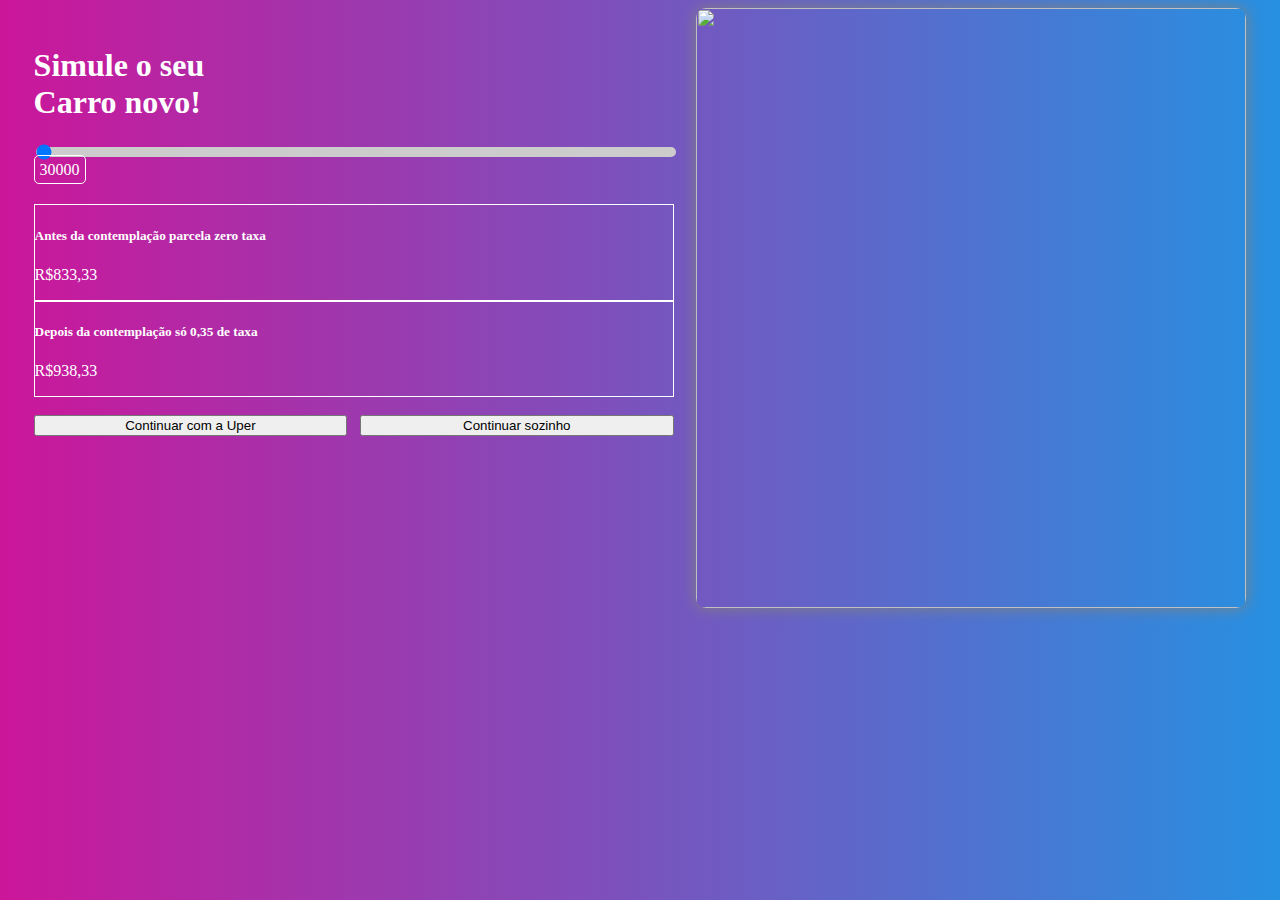
==== slider.html @ a7c055f2 "Alterações/Melhorias" ====
<!doctype html>
<html lang="pt-br">

<head>
    <!-- Required meta tags -->
    <meta charset="utf-8">
    <meta name="viewport" content="width=device-width, initial-scale=1">

    <link href="https://cdn.jsdelivr.net/npm/bootstrap@5.1.3/dist/css/bootstrap.min.css" rel="stylesheet"
        integrity="sha384-1BmE4kWBq78iYhFldvKuhfTAU6auU8tT94WrHftjDbrCEXSU1oBoqyl2QvZ6jIW3" crossorigin="anonymous">
    <title>UP</title>
</head>

<style>
    body {
        padding: 0 2vw 0 2vw;
        background-image: linear-gradient(to right, #cc169a, #2790e1);
        color: white;
    }

    .rangeslider {
        position: absolute;
        width: 50vw;
        float: left;
    }

    .myslider {
        -webkit-appearance: none;
        width: 100%;
        height: 15px;
        background: #000;
        outline: none;
        border-radius: 50px;
    }

    .myslider:hover {
        opacity: 1;
    }

    #sliderRange {
        -webkit-appearance: none;
        width: 100%;
        height: 10px;
        outline: none;
        border-radius: 50px;
        background-color: #ccc;
    }

    .image {
        overflow: hidden;
        height: 600px;
        width: 550px;
        box-shadow: 0px 0px 15px gray;
        transition: all .5s;
        float: right;
        border-radius: 10px;
    }

    .image>img {
        height: 100%;
        width: 100%;
        object-fit: cover;
        transition: 5s ease-in;
    }

    .image>img.visible,
    .image>img:first-child {
        display: block;
    }

    .cartoes {
        margin-top: 2vw;
    }

    .card {
        background: none;
        border: 1px solid white;
    }

    @media (max-width:600px) and (min-width:320px) {
        .row {
            margin-top: 20vw;
        }
    }

    .botoes {
        display: flex;
    }

    .botoes button {
        width: 24.5vw;
    }

    .botoes .btn1 {
        margin-right: 1vw;
    }

    #output {
        border: 1px solid white;
        width: min-content;
        padding: 5px;
        border-radius: 5px;
    }
</style>

<body>
    <div class="image mt-3 mb-3" id="sliderImages">
        <img id="carro" class="img-fluid" src="images/a.jpg">
    </div><br>
    <div class="slider-container">
        <h1 class="display-5">Simule o seu<br />Carro novo!</h1>
        <div class="rangeslider">
            <input type="range" class="form-range myslider" min="30000" max="240000" value="30000" id="sliderRange"
                oninput="this.nextElementSibling.value = this.value">
            <output id="output">30000</output>
            <div class="cartoes">
                <div class="row">
                    <div class="col-sm-6">
                        <div class="card">
                            <div class="card-body">
                                <h5 class="card-title">Antes da contemplação parcela zero taxa</h5>
                                <p class="card-text">R$833,33</p>
                            </div>
                        </div>
                    </div>
                    <div class="col-sm-6">
                        <div class="card">
                            <div class="card-body">
                                <h5 class="card-title">Depois da contemplação só 0,35 de taxa</h5>
                                <p class="card-text">R$938,33</p>
                            </div>
                        </div>
                    </div>
                </div>
                <br>
                <div class="botoes">
                    <button class="btn btn-success btn1" type="button">Continuar com a Uper</button>
                    <button class="btn btn-primary btn2" type="button">Continuar sozinho</button>
                </div>
            </div>
        </div>
    </div>

    <script>
        window.addEventListener('load', function () {

            // var min = document.getElementById("sliderRange").min
            // var max = document.getElementById("sliderRange").max

            // oninput = "this.nextElementSibling.value = this.value";
            // console.log(oninput);

            // console.log(min);
            // console.log(max);

            // var img = document.getElementById("carro");
            // console.log(img)

            // if (output >= 30000 && output <= 40000) {
            //     document.getElementById("carro").src = "images/a.jpg"
            // } else if (output >= 40001 && output <= 50000) {
            //     document.getElementById("carro").src = "images/b.jpg"
            // }

            document.getElementById('sliderRange').addEventListener('click', () => {

                const value = document.getElementById('sliderRange').value

                console.log(value)

                if (value >= 30000 && value <= 40000) {
                    img1 = document.getElementById("carro").src = "images/a.jpg"
                    img1.style.transition('all .5s');
                }
                if (value >= 40001 && value <= 50000) {
                    document.getElementById("carro").src = "images/b.jpg"
                }
                if (value >= 50001 && value <= 60000) {
                    document.getElementById("carro").src = "images/c.jpg"
                }
                if (value >= 60001 && value <= 70000) {
                    document.getElementById("carro").src = "images/d.jpg"
                }
                if (value >= 70001 && value <= 80000) {
                    document.getElementById("carro").src = "images/e.jpg"
                }
                if (value >= 80001 && value <= 90000) {
                    document.getElementById("carro").src = "images/f.jpg"
                }
                if (value >= 90001 && value <= 100000) {
                    document.getElementById("carro").src = "images/g.jpg"
                }
                if (value >= 100001 && value <= 110000) {
                    document.getElementById("carro").src = "images/g.jpg"
                }
                if (value >= 110001 && value <= 120000) {
                    document.getElementById("carro").src = "images/h.jpg"
                }
                if (value >= 120001 && value <= 130000) {
                    document.getElementById("carro").src = "images/i.jpg"
                }
                if (value >= 130001 && value <= 140000) {
                    document.getElementById("carro").src = "images/j.jpg"
                }
            })

        });

        // var rangeslider = document.getElementById("sliderRange");

        // var images = document.getElementById("sliderImages");

        // rangeslider.addEventListener('input', function () {
        //     for (var i = 3000; i < images.children.length; i+25) {
        //         images.children[i].style.display = 'none';
        //     }
        //     i = Number(this.value) - 1;
        //     images.children[i].style.display = 'block';
        // });
    </script>
    <script src="https://cdn.jsdelivr.net/npm/bootstrap@5.1.3/dist/js/bootstrap.bundle.min.js"
        integrity="sha384-ka7Sk0Gln4gmtz2MlQnikT1wXgYsOg+OMhuP+IlRH9sENBO0LRn5q+8nbTov4+1p" crossorigin="anonymous">
    </script>

</body>

</html>
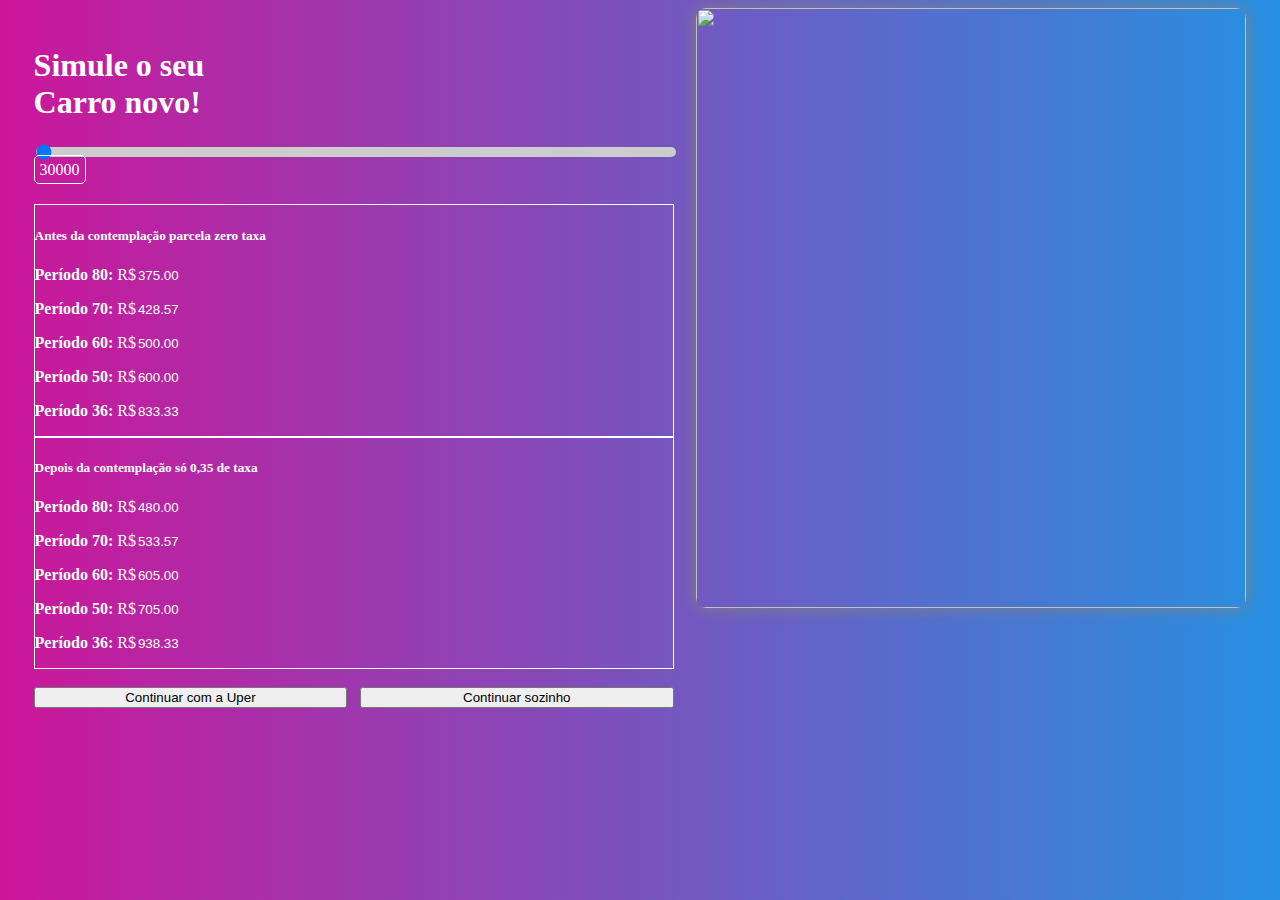
==== commit 7291a802: "Iniciando os dados de acordo com a tabela" ====
--- a/slider.html
+++ b/slider.html
@@ -8,6 +8,7 @@
 
     <link href="https://cdn.jsdelivr.net/npm/bootstrap@5.1.3/dist/css/bootstrap.min.css" rel="stylesheet"
         integrity="sha384-1BmE4kWBq78iYhFldvKuhfTAU6auU8tT94WrHftjDbrCEXSU1oBoqyl2QvZ6jIW3" crossorigin="anonymous">
+    <link rel="stylesheet" href="https://cdnjs.cloudflare.com/ajax/libs/animate.css/4.1.1/animate.min.css" />
     <title>UP</title>
 </head>
 
@@ -101,16 +102,40 @@
         padding: 5px;
         border-radius: 5px;
     }
+
+    .card-text {
+        background: transparent;
+        border: none;
+        color: white;
+    }
+
+    .card-body2 {
+        margin-top: -0.5vw;
+        margin-left: 0.7vw;
+        padding-bottom: 1vw;
+    }
+
+    .periodo {
+        font-weight: 600;
+    }
+
+    .table {
+        color: white;
+    }
+
+    strong{
+        font-weight: 600;
+    }
 </style>
 
 <body>
     <div class="image mt-3 mb-3" id="sliderImages">
-        <img id="carro" class="img-fluid" src="images/a.jpg">
+        <img id="carro" class="img-fluid " src="images/a.jpg">
     </div><br>
     <div class="slider-container">
         <h1 class="display-5">Simule o seu<br />Carro novo!</h1>
         <div class="rangeslider">
-            <input type="range" class="form-range myslider" min="30000" max="240000" value="30000" id="sliderRange"
+            <input type="range" class="form-range myslider" min="30000" max="120000" value="30000" id="sliderRange"
                 oninput="this.nextElementSibling.value = this.value">
             <output id="output">30000</output>
             <div class="cartoes">
@@ -119,15 +144,28 @@
                         <div class="card">
                             <div class="card-body">
                                 <h5 class="card-title">Antes da contemplação parcela zero taxa</h5>
-                                <p class="card-text">R$833,33</p>
+                                <div class="card-periodo">
+                                    <p><strong>Período 80:</strong> R$<input class="card-text" id="antes80" value="375.00" disabled></p>
+                                    <p><strong>Período 70:</strong> R$<input class="card-text" id="antes70" value="428.57" disabled></p>
+                                    <p><strong>Período 60:</strong> R$<input class="card-text" id="antes60" value="500.00" disabled></p>
+                                    <p><strong>Período 50:</strong> R$<input class="card-text" id="antes50" value="600.00" disabled></p>
+                                    <p><strong>Período 36:</strong> R$<input class="card-text" id="antes36" value="833.33" disabled></p>
+                                </div>
                             </div>
+                            
                         </div>
                     </div>
                     <div class="col-sm-6">
                         <div class="card">
-                            <div class="card-body">
+                            <div class="card-body card-body">
                                 <h5 class="card-title">Depois da contemplação só 0,35 de taxa</h5>
-                                <p class="card-text">R$938,33</p>
+                                <div class="card-periodo">
+                                    <p><strong>Período 80:</strong> R$<input class="card-text" id="depois80" value="480.00" disabled></p>
+                                    <p><strong>Período 70:</strong> R$<input class="card-text" id="depois70" value="533.57" disabled></p>
+                                    <p><strong>Período 60:</strong> R$<input class="card-text" id="depois60" value="605.00" disabled></p>
+                                    <p><strong>Período 50:</strong> R$<input class="card-text" id="depois50" value="705.00" disabled></p>
+                                    <p><strong>Período 36:</strong> R$<input class="card-text" id="depois36" value="938.33" disabled></p>
+                                </div>
                             </div>
                         </div>
                     </div>
@@ -162,45 +200,88 @@
             //     document.getElementById("carro").src = "images/b.jpg"
             // }
 
+
             document.getElementById('sliderRange').addEventListener('click', () => {
 
-                const value = document.getElementById('sliderRange').value
-
-                console.log(value)
-
-                if (value >= 30000 && value <= 40000) {
-                    img1 = document.getElementById("carro").src = "images/a.jpg"
-                    img1.style.transition('all .5s');
-                }
-                if (value >= 40001 && value <= 50000) {
-                    document.getElementById("carro").src = "images/b.jpg"
-                }
-                if (value >= 50001 && value <= 60000) {
-                    document.getElementById("carro").src = "images/c.jpg"
-                }
-                if (value >= 60001 && value <= 70000) {
-                    document.getElementById("carro").src = "images/d.jpg"
-                }
-                if (value >= 70001 && value <= 80000) {
-                    document.getElementById("carro").src = "images/e.jpg"
-                }
-                if (value >= 80001 && value <= 90000) {
-                    document.getElementById("carro").src = "images/f.jpg"
-                }
-                if (value >= 90001 && value <= 100000) {
-                    document.getElementById("carro").src = "images/g.jpg"
-                }
-                if (value >= 100001 && value <= 110000) {
-                    document.getElementById("carro").src = "images/g.jpg"
-                }
-                if (value >= 110001 && value <= 120000) {
-                    document.getElementById("carro").src = "images/h.jpg"
-                }
-                if (value >= 120001 && value <= 130000) {
-                    document.getElementById("carro").src = "images/i.jpg"
-                }
-                if (value >= 130001 && value <= 140000) {
-                    document.getElementById("carro").src = "images/j.jpg"
+                const valueRange = document.getElementById('sliderRange').value;
+
+                const valueAntes80 = document.getElementById("antes80");
+                const valueAntes70 = document.getElementById("antes70");
+                const valueAntes60 = document.getElementById("antes60");
+                const valueAntes50 = document.getElementById("antes50");
+                const valueAntes36 = document.getElementById("antes36");
+
+                const valueDepois80 = document.getElementById("depois80");
+                const valueDepois70 = document.getElementById("depois70");
+                const valueDepois60 = document.getElementById("depois60");
+                const valueDepois50 = document.getElementById("depois50");
+                const valueDepois36 = document.getElementById("depois36");
+
+                const img = document.getElementById("carro");
+
+                if (valueRange >= 30000 && valueRange <= 32499) {
+                    img.src = "images/a.jpg";
+                    const novoValueAntes = valueAntes.setAttribute('value', 800);
+                    valueAntes.innerHTML.value = novoValueAntes;
+
+                    const novoValueDepois = valueDepois.setAttribute('value', 1200);
+                    valueDepois.innerHTML.value = novoValueDepois;
+                }
+                if (valueRange >= 32500 && valueRange <= 34999) {
+                    img.src = "images/b.jpg";
+                    const novoValueAntes = valueAntes.setAttribute('value', 866.67);
+                    valueAntes.innerHTML.value = novoValueAntes;
+
+                    const novoValueDepois = valueDepois.setAttribute('value', 1321.67);
+                    valueDepois.innerHTML.value = novoValueDepois;
+                }
+                if (valueRange >= 35000 && valueRange <= 37499) {
+                    img.src = "images/c.jpg";
+                }
+                if (valueRange >= 37500 && valueRange <= 39999) {
+                    img.src = "images/d.jpg";
+                }
+                if (valueRange >= 40000 && valueRange <= 42999) {
+                    img.src = "images/e.jpg";
+                }
+                if (valueRange >= 42500 && valueRange <= 44999) {
+                    img.src = "images/f.jpg";
+                }
+                if (valueRange >= 45000 && valueRange <= 49999) {
+                    img.src = "images/g.jpg";
+                }
+                if (valueRange >= 50000 && valueRange <= 54999) {
+                    img.src = "images/g.jpg";
+                }
+                if (valueRange >= 55000 && valueRange <= 59999) {
+                    img.src = "images/h.jpg";
+                }
+                if (valueRange >= 60000 && valueRange <= 64999) {
+                    img.src = "images/i.jpg";
+                }
+                if (valueRange >= 65000 && valueRange <= 69999) {
+                    img.src = "images/j.jpg";
+                }
+                if (valueRange >= 70000 && valueRange <= 74999) {
+                    img.src = "images/j.jpg";
+                }
+                if (valueRange >= 75000 && valueRange <= 79999) {
+                    img.src = "images/j.jpg";
+                }
+                if (valueRange >= 80000 && valueRange <= 89999) {
+                    img.src = "images/j.jpg";
+                }
+                if (valueRange >= 90000 && valueRange <= 99999) {
+                    img.src = "images/j.jpg";
+                }
+                if (valueRange >= 100000 && valueRange <= 109999) {
+                    img.src = "images/j.jpg";
+                }
+                if (valueRange >= 110000 && valueRange <= 119999) {
+                    img.src = "images/j.jpg";
+                }
+                if (valueRange >= 120000 && valueRange <= 12000) {
+                    img.src = "images/j.jpg";
                 }
             })
 
@@ -214,7 +295,7 @@
         //     for (var i = 3000; i < images.children.length; i+25) {
         //         images.children[i].style.display = 'none';
         //     }
-        //     i = Number(this.value) - 1;
+        //     i = Number(this.valueRange) - 1;
         //     images.children[i].style.display = 'block';
         // });
     </script>
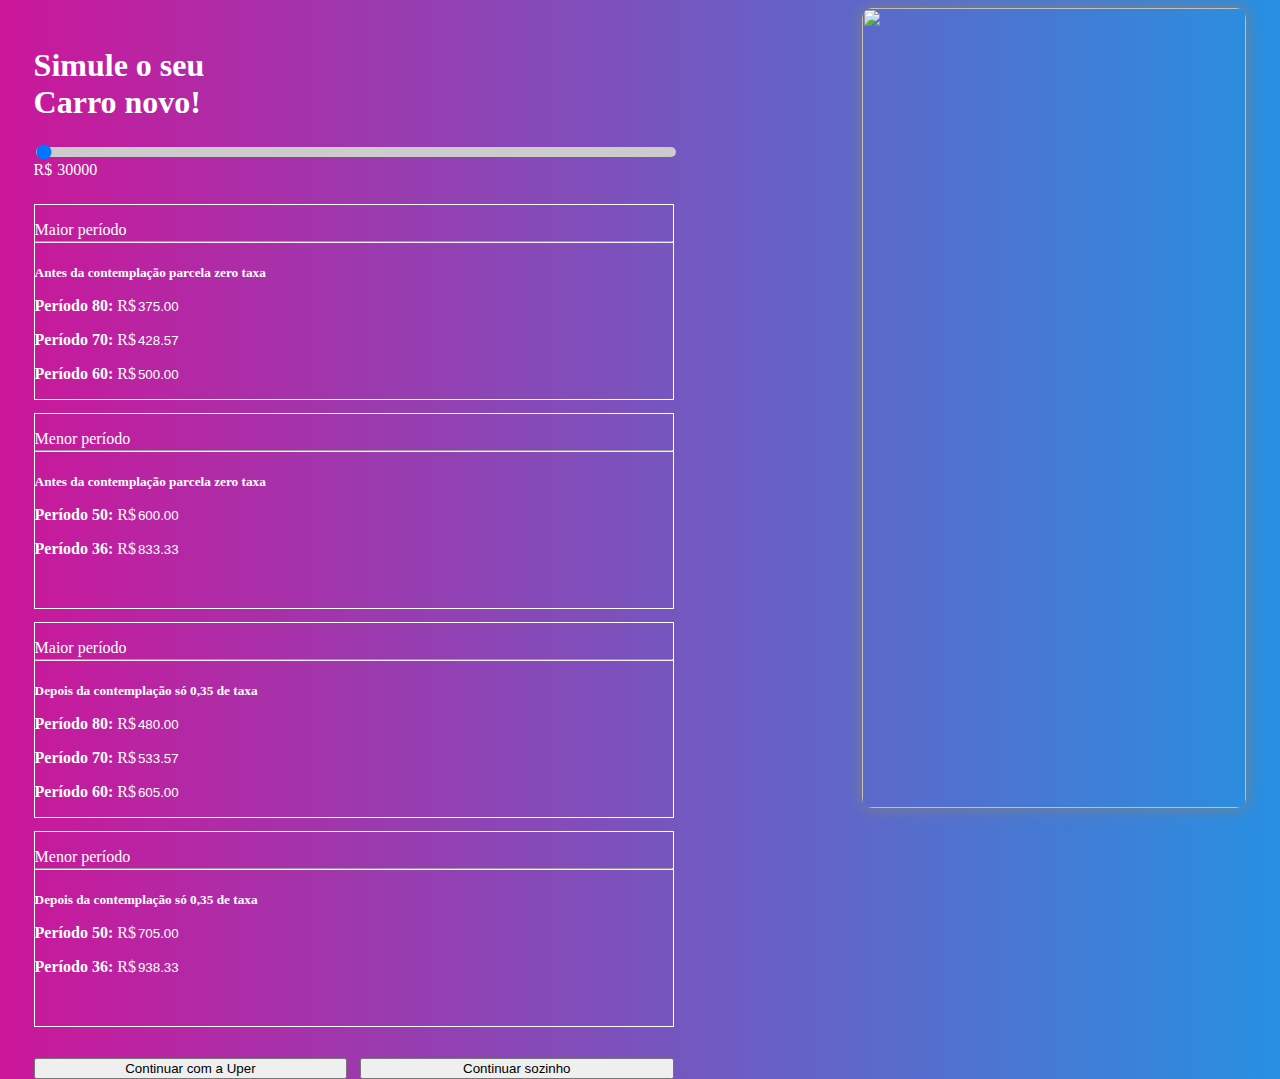
==== commit 1c0e92da: "Adicionando o restante das imagens e dados" ====
--- a/slider.html
+++ b/slider.html
@@ -49,10 +49,9 @@
 
     .image {
         overflow: hidden;
-        height: 600px;
-        width: 550px;
+        height: 800px;
+        width: 30vw;
         box-shadow: 0px 0px 15px gray;
-        transition: all .5s;
         float: right;
         border-radius: 10px;
     }
@@ -76,6 +75,8 @@
     .card {
         background: none;
         border: 1px solid white;
+        margin-bottom: 1vw;
+        height: min-content;
     }
 
     @media (max-width:600px) and (min-width:320px) {
@@ -97,10 +98,7 @@
     }
 
     #output {
-        border: 1px solid white;
-        width: min-content;
         padding: 5px;
-        border-radius: 5px;
     }
 
     .card-text {
@@ -123,8 +121,20 @@
         color: white;
     }
 
-    strong{
+    strong {
         font-weight: 600;
+    }
+
+    .card-title {
+        margin-bottom: 1vw;
+    }
+
+    hr {
+        margin: -0.1px;
+    }
+
+    .fw-light {
+        margin-bottom: 2px !important;
     }
 </style>
 
@@ -132,74 +142,95 @@
     <div class="image mt-3 mb-3" id="sliderImages">
         <img id="carro" class="img-fluid " src="images/a.jpg">
     </div><br>
-    <div class="slider-container">
+    <div class="slider-container form-data">
         <h1 class="display-5">Simule o seu<br />Carro novo!</h1>
         <div class="rangeslider">
-            <input type="range" class="form-range myslider" min="30000" max="120000" value="30000" id="sliderRange"
-                oninput="this.nextElementSibling.value = this.value">
-            <output id="output">30000</output>
-            <div class="cartoes">
-                <div class="row">
-                    <div class="col-sm-6">
-                        <div class="card">
-                            <div class="card-body">
-                                <h5 class="card-title">Antes da contemplação parcela zero taxa</h5>
-                                <div class="card-periodo">
-                                    <p><strong>Período 80:</strong> R$<input class="card-text" id="antes80" value="375.00" disabled></p>
-                                    <p><strong>Período 70:</strong> R$<input class="card-text" id="antes70" value="428.57" disabled></p>
-                                    <p><strong>Período 60:</strong> R$<input class="card-text" id="antes60" value="500.00" disabled></p>
-                                    <p><strong>Período 50:</strong> R$<input class="card-text" id="antes50" value="600.00" disabled></p>
-                                    <p><strong>Período 36:</strong> R$<input class="card-text" id="antes36" value="833.33" disabled></p>
+            <form action="" method="post" id="form">
+                <input type="range" name="range" class="form-range myslider" min="30000" max="120000" value="30000"
+                    id="sliderRange" oninput="this.nextElementSibling.value = this.value">
+                R$<output id="output">30000</output>
+                <div class="cartoes">
+                    <div class="row">
+                        <div class="col-sm-6">
+                            <div class="card">
+                                <div class="card-body">
+                                    <p class="fw-light">Maior período</p>
+                                    <hr>
+                                    <h5 class="card-title">Antes da contemplação parcela zero taxa</h5>
+                                    <div class="card-periodo">
+                                        <p><strong>Período 80:</strong> R$<input class="card-text" name="periodoAntes80"
+                                                id="antes80" value="375.00" disabled></p>
+                                        <p><strong>Período 70:</strong> R$<input class="card-text" name="periodoAntes70"
+                                                id="antes70" value="428.57" disabled></p>
+                                        <p><strong>Período 60:</strong> R$<input class="card-text" name="periodoAntes60"
+                                                id="antes60" value="500.00" disabled></p>
+                                    </div>
                                 </div>
                             </div>
-                            
                         </div>
-                    </div>
-                    <div class="col-sm-6">
-                        <div class="card">
-                            <div class="card-body card-body">
-                                <h5 class="card-title">Depois da contemplação só 0,35 de taxa</h5>
-                                <div class="card-periodo">
-                                    <p><strong>Período 80:</strong> R$<input class="card-text" id="depois80" value="480.00" disabled></p>
-                                    <p><strong>Período 70:</strong> R$<input class="card-text" id="depois70" value="533.57" disabled></p>
-                                    <p><strong>Período 60:</strong> R$<input class="card-text" id="depois60" value="605.00" disabled></p>
-                                    <p><strong>Período 50:</strong> R$<input class="card-text" id="depois50" value="705.00" disabled></p>
-                                    <p><strong>Período 36:</strong> R$<input class="card-text" id="depois36" value="938.33" disabled></p>
+                        <div class="col-sm-6">
+                            <div class="card">
+                                <div class="card-body">
+                                    <p class="fw-light">Menor período</p>
+                                    <hr>
+                                    <h5 class="card-title">Antes da contemplação parcela zero taxa</h5>
+                                    <div class="card-periodo">
+                                        <p><strong>Período 50:</strong> R$<input class="card-text" name="periodoAntes50"
+                                                id="antes50" value="600.00" disabled></p>
+                                        <p><strong>Período 36:</strong> R$<input class="card-text" name="periodoAntes36"
+                                                id="antes36" value="833.33" disabled></p>
+                                        <p><strong></strong><input class="card-text" disabled></p>
+                                    </div>
+                                </div>
+                            </div>
+                        </div>
+                        <div class="col-sm-6">
+                            <div class="card">
+                                <div class="card-body card-body">
+                                    <p class="fw-light">Maior período</p>
+                                    <hr>
+                                    <h5 class="card-title">Depois da contemplação só 0,35 de taxa</h5>
+                                    <div class="card-periodo">
+                                        <p><strong>Período 80:</strong> R$<input class="card-text"
+                                                name="periodoDepois80" id="depois80" value="480.00" disabled></p>
+                                        <p><strong>Período 70:</strong> R$<input class="card-text"
+                                                name="periodoDepois70" id="depois70" value="533.57" disabled></p>
+                                        <p><strong>Período 60:</strong> R$<input class="card-text"
+                                                name="periodoDepois60" id="depois60" value="605.00" disabled></p>
+                                    </div>
+                                </div>
+                            </div>
+                        </div>
+                        <div class="col-sm-6">
+                            <div class="card">
+                                <div class="card-body card-body">
+                                    <p class="fw-light">Menor período</p>
+                                    <hr>
+                                    <h5 class="card-title">Depois da contemplação só 0,35 de taxa</h5>
+                                    <div class="card-periodo">
+                                        <p><strong>Período 50:</strong> R$<input class="card-text"
+                                                name="periodoDepois50" id="depois50" value="705.00" disabled></p>
+                                        <p><strong>Período 36:</strong> R$<input class="card-text"
+                                                name="periodoDepois36" id="depois36" value="938.33" disabled></p>
+                                        <p><strong></strong><input class="card-text" disabled></p>
+                                    </div>
                                 </div>
                             </div>
                         </div>
                     </div>
+                    <br>
+                    <div class="botoes">
+                        <button class="btn btn-success btn1" type="submit">Continuar com a Uper</button>
+                        <button class="btn btn-primary btn2" type="button">Continuar sozinho</button>
+                    </div>
                 </div>
-                <br>
-                <div class="botoes">
-                    <button class="btn btn-success btn1" type="button">Continuar com a Uper</button>
-                    <button class="btn btn-primary btn2" type="button">Continuar sozinho</button>
-                </div>
-            </div>
         </div>
+        </form>
     </div>
-
+    <a id="downloadAnchorElem" style="display:none"></a>
+    
     <script>
         window.addEventListener('load', function () {
-
-            // var min = document.getElementById("sliderRange").min
-            // var max = document.getElementById("sliderRange").max
-
-            // oninput = "this.nextElementSibling.value = this.value";
-            // console.log(oninput);
-
-            // console.log(min);
-            // console.log(max);
-
-            // var img = document.getElementById("carro");
-            // console.log(img)
-
-            // if (output >= 30000 && output <= 40000) {
-            //     document.getElementById("carro").src = "images/a.jpg"
-            // } else if (output >= 40001 && output <= 50000) {
-            //     document.getElementById("carro").src = "images/b.jpg"
-            // }
-
 
             document.getElementById('sliderRange').addEventListener('click', () => {
 
@@ -221,72 +252,599 @@
 
                 if (valueRange >= 30000 && valueRange <= 32499) {
                     img.src = "images/a.jpg";
-                    const novoValueAntes = valueAntes.setAttribute('value', 800);
-                    valueAntes.innerHTML.value = novoValueAntes;
-
-                    const novoValueDepois = valueDepois.setAttribute('value', 1200);
-                    valueDepois.innerHTML.value = novoValueDepois;
+
+                    const novoValueAntes80 = valueAntes80.setAttribute('value', 375.00);
+                    valueAntes80.innerHTML.value = novoValueAntes80;
+                    const novoValueDepois80 = valueDepois80.setAttribute('value', 480.00);
+                    valueDepois80.innerHTML.value = novoValueDepois80;
+
+                    const novoValueAntes70 = valueAntes70.setAttribute('value', 428.57);
+                    valueAntes70.innerHTML.value = novoValueAntes70;
+                    const novoValueDepois70 = valueDepois70.setAttribute('value', 533.57);
+                    valueDepois70.innerHTML.value = novoValueDepois70;
+
+                    const novoValueAntes60 = valueAntes60.setAttribute('value', 500.00);
+                    valueAntes60.innerHTML.value = novoValueAntes60;
+                    const novoValueDepois60 = valueDepois60.setAttribute('value', 605.00);
+                    valueDepois60.innerHTML.value = novoValueDepois60;
+
+                    const novoValueAntes50 = valueAntes50.setAttribute('value', 600.00);
+                    valueAntes50.innerHTML.value = novoValueAntes50;
+                    const novoValueDepois50 = valueDepois50.setAttribute('value', 705.00);
+                    valueDepois50.innerHTML.value = novoValueDepois50;
+
+                    const novoValueAntes36 = valueAntes36.setAttribute('value', 833.33);
+                    valueAntes36.innerHTML.value = novoValueAntes36;
+                    const novoValueDepois36 = valueDepois36.setAttribute('value', 938.33);
+                    valueDepois36.innerHTML.value = novoValueDepois36;
                 }
                 if (valueRange >= 32500 && valueRange <= 34999) {
                     img.src = "images/b.jpg";
-                    const novoValueAntes = valueAntes.setAttribute('value', 866.67);
-                    valueAntes.innerHTML.value = novoValueAntes;
-
-                    const novoValueDepois = valueDepois.setAttribute('value', 1321.67);
-                    valueDepois.innerHTML.value = novoValueDepois;
+
+                    const novoValueAntes80 = valueAntes80.setAttribute('value', 406.25);
+                    valueAntes80.innerHTML.value = novoValueAntes80;
+                    const novoValueDepois80 = valueDepois80.setAttribute('value', 520.00);
+                    valueDepois80.innerHTML.value = novoValueDepois80;
+
+                    const novoValueAntes70 = valueAntes70.setAttribute('value', 464.29);
+                    valueAntes70.innerHTML.value = novoValueAntes70;
+                    const novoValueDepois70 = valueDepois70.setAttribute('value', 578.04);
+                    valueDepois70.innerHTML.value = novoValueDepois70;
+
+                    const novoValueAntes60 = valueAntes60.setAttribute('value', 541.67);
+                    valueAntes60.innerHTML.value = novoValueAntes60;
+                    const novoValueDepois60 = valueDepois60.setAttribute('value', 655.42);
+                    valueDepois60.innerHTML.value = novoValueDepois60;
+
+                    const novoValueAntes50 = valueAntes50.setAttribute('value', 650.00);
+                    valueAntes50.innerHTML.value = novoValueAntes50;
+                    const novoValueDepois50 = valueDepois50.setAttribute('value', 763.75);
+                    valueDepois50.innerHTML.value = novoValueDepois50;
+
+                    const novoValueAntes36 = valueAntes36.setAttribute('value', 902.78);
+                    valueAntes36.innerHTML.value = novoValueAntes36;
+                    const novoValueDepois36 = valueDepois36.setAttribute('value', 1016.53);
+                    valueDepois36.innerHTML.value = novoValueDepois36;
                 }
                 if (valueRange >= 35000 && valueRange <= 37499) {
                     img.src = "images/c.jpg";
+
+                    const novoValueAntes80 = valueAntes80.setAttribute('value', 437.50);
+                    valueAntes80.innerHTML.value = novoValueAntes80;
+                    const novoValueDepois80 = valueDepois80.setAttribute('value', 560.00);
+                    valueDepois80.innerHTML.value = novoValueDepois80;
+
+                    const novoValueAntes70 = valueAntes70.setAttribute('value', 500.00);
+                    valueAntes70.innerHTML.value = novoValueAntes70;
+                    const novoValueDepois70 = valueDepois70.setAttribute('value', 622.50);
+                    valueDepois70.innerHTML.value = novoValueDepois70;
+
+                    const novoValueAntes60 = valueAntes60.setAttribute('value', 583.33);
+                    valueAntes60.innerHTML.value = novoValueAntes60;
+                    const novoValueDepois60 = valueDepois60.setAttribute('value', 705.83);
+                    valueDepois60.innerHTML.value = novoValueDepois60;
+
+                    const novoValueAntes50 = valueAntes50.setAttribute('value', 700.00);
+                    valueAntes50.innerHTML.value = novoValueAntes50;
+                    const novoValueDepois50 = valueDepois50.setAttribute('value', 822.50);
+                    valueDepois50.innerHTML.value = novoValueDepois50;
+
+                    const novoValueAntes36 = valueAntes36.setAttribute('value', 972.22);
+                    valueAntes36.innerHTML.value = novoValueAntes36;
+                    const novoValueDepois36 = valueDepois36.setAttribute('value', 1094.72);
+                    valueDepois36.innerHTML.value = novoValueDepois36;
                 }
                 if (valueRange >= 37500 && valueRange <= 39999) {
                     img.src = "images/d.jpg";
+
+                    const novoValueAntes80 = valueAntes80.setAttribute('value', 468.75);
+                    valueAntes80.innerHTML.value = novoValueAntes80;
+                    const novoValueDepois80 = valueDepois80.setAttribute('value', 600.00);
+                    valueDepois80.innerHTML.value = novoValueDepois80;
+
+                    const novoValueAntes70 = valueAntes70.setAttribute('value', 535.71);
+                    valueAntes70.innerHTML.value = novoValueAntes70;
+                    const novoValueDepois70 = valueDepois70.setAttribute('value', 666.96);
+                    valueDepois70.innerHTML.value = novoValueDepois70;
+
+                    const novoValueAntes60 = valueAntes60.setAttribute('value', 625.00);
+                    valueAntes60.innerHTML.value = novoValueAntes60;
+                    const novoValueDepois60 = valueDepois60.setAttribute('value', 756.25);
+                    valueDepois60.innerHTML.value = novoValueDepois60;
+
+                    const novoValueAntes50 = valueAntes50.setAttribute('value', 750.00);
+                    valueAntes50.innerHTML.value = novoValueAntes50;
+                    const novoValueDepois50 = valueDepois50.setAttribute('value', 881.25);
+                    valueDepois50.innerHTML.value = novoValueDepois50;
+
+                    const novoValueAntes36 = valueAntes36.setAttribute('value', 1041.67);
+                    valueAntes36.innerHTML.value = novoValueAntes36;
+                    const novoValueDepois36 = valueDepois36.setAttribute('value', 1172.92);
+                    valueDepois36.innerHTML.value = novoValueDepois36;
                 }
                 if (valueRange >= 40000 && valueRange <= 42999) {
                     img.src = "images/e.jpg";
+
+                    const novoValueAntes80 = valueAntes80.setAttribute('value', 500.00);
+                    valueAntes80.innerHTML.value = novoValueAntes80;
+                    const novoValueDepois80 = valueDepois80.setAttribute('value', 640.00);
+                    valueDepois80.innerHTML.value = novoValueDepois80;
+
+                    const novoValueAntes70 = valueAntes70.setAttribute('value', 571.43);
+                    valueAntes70.innerHTML.value = novoValueAntes70;
+                    const novoValueDepois70 = valueDepois70.setAttribute('value', 711.43);
+                    valueDepois70.innerHTML.value = novoValueDepois70;
+
+                    const novoValueAntes60 = valueAntes60.setAttribute('value', 666.67);
+                    valueAntes60.innerHTML.value = novoValueAntes60;
+                    const novoValueDepois60 = valueDepois60.setAttribute('value', 806.67);
+                    valueDepois60.innerHTML.value = novoValueDepois60;
+
+                    const novoValueAntes50 = valueAntes50.setAttribute('value', 800.00);
+                    valueAntes50.innerHTML.value = novoValueAntes50;
+                    const novoValueDepois50 = valueDepois50.setAttribute('value', 940.00);
+                    valueDepois50.innerHTML.value = novoValueDepois50;
+
+                    const novoValueAntes36 = valueAntes36.setAttribute('value', 1111.11);
+                    valueAntes36.innerHTML.value = novoValueAntes36;
+                    const novoValueDepois36 = valueDepois36.setAttribute('value', 1251.11);
+                    valueDepois36.innerHTML.value = novoValueDepois36;
                 }
                 if (valueRange >= 42500 && valueRange <= 44999) {
                     img.src = "images/f.jpg";
+
+                    const novoValueAntes80 = valueAntes80.setAttribute('value', 531.25);
+                    valueAntes80.innerHTML.value = novoValueAntes80;
+                    const novoValueDepois80 = valueDepois80.setAttribute('value', 680.00);
+                    valueDepois80.innerHTML.value = novoValueDepois80;
+
+                    const novoValueAntes70 = valueAntes70.setAttribute('value', 607.14);
+                    valueAntes70.innerHTML.value = novoValueAntes70;
+                    const novoValueDepois70 = valueDepois70.setAttribute('value', 755.89);
+                    valueDepois70.innerHTML.value = novoValueDepois70;
+
+                    const novoValueAntes60 = valueAntes60.setAttribute('value', 708.33);
+                    valueAntes60.innerHTML.value = novoValueAntes60;
+                    const novoValueDepois60 = valueDepois60.setAttribute('value', 857.08);
+                    valueDepois60.innerHTML.value = novoValueDepois60;
+
+                    const novoValueAntes50 = valueAntes50.setAttribute('value', 850.00);
+                    valueAntes50.innerHTML.value = novoValueAntes50;
+                    const novoValueDepois50 = valueDepois50.setAttribute('value', 998.75);
+                    valueDepois50.innerHTML.value = novoValueDepois50;
+
+                    const novoValueAntes36 = valueAntes36.setAttribute('value', 1180.56);
+                    valueAntes36.innerHTML.value = novoValueAntes36;
+                    const novoValueDepois36 = valueDepois36.setAttribute('value', 1329.31);
+                    valueDepois36.innerHTML.value = novoValueDepois36;
                 }
                 if (valueRange >= 45000 && valueRange <= 49999) {
                     img.src = "images/g.jpg";
+
+                    const novoValueAntes80 = valueAntes80.setAttribute('value', 562.50);
+                    valueAntes80.innerHTML.value = novoValueAntes80;
+                    const novoValueDepois80 = valueDepois80.setAttribute('value', 720.00);
+                    valueDepois80.innerHTML.value = novoValueDepois80;
+
+                    const novoValueAntes70 = valueAntes70.setAttribute('value', 642.86);
+                    valueAntes70.innerHTML.value = novoValueAntes70;
+                    const novoValueDepois70 = valueDepois70.setAttribute('value', 800.36);
+                    valueDepois70.innerHTML.value = novoValueDepois70;
+
+                    const novoValueAntes60 = valueAntes60.setAttribute('value', 750.00);
+                    valueAntes60.innerHTML.value = novoValueAntes60;
+                    const novoValueDepois60 = valueDepois60.setAttribute('value', 907.50);
+                    valueDepois60.innerHTML.value = novoValueDepois60;
+
+                    const novoValueAntes50 = valueAntes50.setAttribute('value', 900.00);
+                    valueAntes50.innerHTML.value = novoValueAntes50;
+                    const novoValueDepois50 = valueDepois50.setAttribute('value', 1057.50);
+                    valueDepois50.innerHTML.value = novoValueDepois50;
+
+                    const novoValueAntes36 = valueAntes36.setAttribute('value', 1250.00);
+                    valueAntes36.innerHTML.value = novoValueAntes36;
+                    const novoValueDepois36 = valueDepois36.setAttribute('value', 1407.50);
+                    valueDepois36.innerHTML.value = novoValueDepois36;
                 }
                 if (valueRange >= 50000 && valueRange <= 54999) {
-                    img.src = "images/g.jpg";
+                    img.src = "images/h.jpg";
+
+                    const novoValueAntes80 = valueAntes80.setAttribute('value', 625.00);
+                    valueAntes80.innerHTML.value = novoValueAntes80;
+                    const novoValueDepois80 = valueDepois80.setAttribute('value', 800.00);
+                    valueDepois80.innerHTML.value = novoValueDepois80;
+
+                    const novoValueAntes70 = valueAntes70.setAttribute('value', 714.29);
+                    valueAntes70.innerHTML.value = novoValueAntes70;
+                    const novoValueDepois70 = valueDepois70.setAttribute('value', 889.29);
+                    valueDepois70.innerHTML.value = novoValueDepois70;
+
+                    const novoValueAntes60 = valueAntes60.setAttribute('value', 833.33);
+                    valueAntes60.innerHTML.value = novoValueAntes60;
+                    const novoValueDepois60 = valueDepois60.setAttribute('value', 1008.33);
+                    valueDepois60.innerHTML.value = novoValueDepois60;
+
+                    const novoValueAntes50 = valueAntes50.setAttribute('value', 1000.00);
+                    valueAntes50.innerHTML.value = novoValueAntes50;
+                    const novoValueDepois50 = valueDepois50.setAttribute('value', 1175.00);
+                    valueDepois50.innerHTML.value = novoValueDepois50;
+
+                    const novoValueAntes36 = valueAntes36.setAttribute('value', 1388.89);
+                    valueAntes36.innerHTML.value = novoValueAntes36;
+                    const novoValueDepois36 = valueDepois36.setAttribute('value', 1563.89);
+                    valueDepois36.innerHTML.value = novoValueDepois36;
                 }
                 if (valueRange >= 55000 && valueRange <= 59999) {
-                    img.src = "images/h.jpg";
+                    img.src = "images/i.jpg";
+
+                    const novoValueAntes80 = valueAntes80.setAttribute('value', 687.50);
+                    valueAntes80.innerHTML.value = novoValueAntes80;
+                    const novoValueDepois80 = valueDepois80.setAttribute('value', 880.00);
+                    valueDepois80.innerHTML.value = novoValueDepois80;
+
+                    const novoValueAntes70 = valueAntes70.setAttribute('value', 785.71);
+                    valueAntes70.innerHTML.value = novoValueAntes70;
+                    const novoValueDepois70 = valueDepois70.setAttribute('value', 978.21);
+                    valueDepois70.innerHTML.value = novoValueDepois70;
+
+                    const novoValueAntes60 = valueAntes60.setAttribute('value', 916.67);
+                    valueAntes60.innerHTML.value = novoValueAntes60;
+                    const novoValueDepois60 = valueDepois60.setAttribute('value', 1109.17);
+                    valueDepois60.innerHTML.value = novoValueDepois60;
+
+                    const novoValueAntes50 = valueAntes50.setAttribute('value', 1100.00);
+                    valueAntes50.innerHTML.value = novoValueAntes50;
+                    const novoValueDepois50 = valueDepois50.setAttribute('value', 1292.50);
+                    valueDepois50.innerHTML.value = novoValueDepois50;
+
+                    const novoValueAntes36 = valueAntes36.setAttribute('value', 1527.78);
+                    valueAntes36.innerHTML.value = novoValueAntes36;
+                    const novoValueDepois36 = valueDepois36.setAttribute('value', 1720.28);
+                    valueDepois36.innerHTML.value = novoValueDepois36;
                 }
                 if (valueRange >= 60000 && valueRange <= 64999) {
-                    img.src = "images/i.jpg";
+                    img.src = "images/j.jpg";
+
+                    const novoValueAntes80 = valueAntes80.setAttribute('value', 750.00);
+                    valueAntes80.innerHTML.value = novoValueAntes80;
+                    const novoValueDepois80 = valueDepois80.setAttribute('value', 960.00);
+                    valueDepois80.innerHTML.value = novoValueDepois80;
+
+                    const novoValueAntes70 = valueAntes70.setAttribute('value', 857.14);
+                    valueAntes70.innerHTML.value = novoValueAntes70;
+                    const novoValueDepois70 = valueDepois70.setAttribute('value', 1067.14);
+                    valueDepois70.innerHTML.value = novoValueDepois70;
+
+                    const novoValueAntes60 = valueAntes60.setAttribute('value', 1000.00);
+                    valueAntes60.innerHTML.value = novoValueAntes60;
+                    const novoValueDepois60 = valueDepois60.setAttribute('value', 1210.00);
+                    valueDepois60.innerHTML.value = novoValueDepois60;
+
+                    const novoValueAntes50 = valueAntes50.setAttribute('value', 1200.00);
+                    valueAntes50.innerHTML.value = novoValueAntes50;
+                    const novoValueDepois50 = valueDepois50.setAttribute('value', 1410.00);
+                    valueDepois50.innerHTML.value = novoValueDepois50;
+
+                    const novoValueAntes36 = valueAntes36.setAttribute('value', 1666.67);
+                    valueAntes36.innerHTML.value = novoValueAntes36;
+                    const novoValueDepois36 = valueDepois36.setAttribute('value', 1876.67);
+                    valueDepois36.innerHTML.value = novoValueDepois36;
                 }
                 if (valueRange >= 65000 && valueRange <= 69999) {
-                    img.src = "images/j.jpg";
+                    img.src = "images/k.jpg";
+
+                    const novoValueAntes80 = valueAntes80.setAttribute('value', 0);
+                    valueAntes80.innerHTML.value = novoValueAntes80;
+                    const novoValueDepois80 = valueDepois80.setAttribute('value', 0);
+                    valueDepois80.innerHTML.value = novoValueDepois80;
+
+                    const novoValueAntes70 = valueAntes70.setAttribute('value', 928.57);
+                    valueAntes70.innerHTML.value = novoValueAntes70;
+                    const novoValueDepois70 = valueDepois70.setAttribute('value', 1156.07);
+                    valueDepois70.innerHTML.value = novoValueDepois70;
+
+                    const novoValueAntes60 = valueAntes60.setAttribute('value', 1083.33);
+                    valueAntes60.innerHTML.value = novoValueAntes60;
+                    const novoValueDepois60 = valueDepois60.setAttribute('value', 1310.83);
+                    valueDepois60.innerHTML.value = novoValueDepois60;
+
+                    const novoValueAntes50 = valueAntes50.setAttribute('value', 1300.00);
+                    valueAntes50.innerHTML.value = novoValueAntes50;
+                    const novoValueDepois50 = valueDepois50.setAttribute('value', 1527.50);
+                    valueDepois50.innerHTML.value = novoValueDepois50;
+
+                    const novoValueAntes36 = valueAntes36.setAttribute('value', 1805.56);
+                    valueAntes36.innerHTML.value = novoValueAntes36;
+                    const novoValueDepois36 = valueDepois36.setAttribute('value', 2033.06);
+                    valueDepois36.innerHTML.value = novoValueDepois36;
                 }
                 if (valueRange >= 70000 && valueRange <= 74999) {
-                    img.src = "images/j.jpg";
+                    img.src = "images/l.jpg";
+
+                    const novoValueAntes80 = valueAntes80.setAttribute('value', 0);
+                    valueAntes80.innerHTML.value = novoValueAntes80;
+                    const novoValueDepois80 = valueDepois80.setAttribute('value', 0);
+                    valueDepois80.innerHTML.value = novoValueDepois80;
+
+                    const novoValueAntes70 = valueAntes70.setAttribute('value', 1000.00);
+                    valueAntes70.innerHTML.value = novoValueAntes70;
+                    const novoValueDepois70 = valueDepois70.setAttribute('value', 1245.00);
+                    valueDepois70.innerHTML.value = novoValueDepois70;
+
+                    const novoValueAntes60 = valueAntes60.setAttribute('value', 1166.67);
+                    valueAntes60.innerHTML.value = novoValueAntes60;
+                    const novoValueDepois60 = valueDepois60.setAttribute('value', 1411.67);
+                    valueDepois60.innerHTML.value = novoValueDepois60;
+
+                    const novoValueAntes50 = valueAntes50.setAttribute('value', 1400.00);
+                    valueAntes50.innerHTML.value = novoValueAntes50;
+                    const novoValueDepois50 = valueDepois50.setAttribute('value', 1645.00);
+                    valueDepois50.innerHTML.value = novoValueDepois50;
+
+                    const novoValueAntes36 = valueAntes36.setAttribute('value', 1944.44);
+                    valueAntes36.innerHTML.value = novoValueAntes36;
+                    const novoValueDepois36 = valueDepois36.setAttribute('value', 2189.44);
+                    valueDepois36.innerHTML.value = novoValueDepois36;
                 }
                 if (valueRange >= 75000 && valueRange <= 79999) {
-                    img.src = "images/j.jpg";
+                    img.src = "images/m.jpg";
+
+                    const novoValueAntes80 = valueAntes80.setAttribute('value', 0);
+                    valueAntes80.innerHTML.value = novoValueAntes80;
+                    const novoValueDepois80 = valueDepois80.setAttribute('value', 0);
+                    valueDepois80.innerHTML.value = novoValueDepois80;
+
+                    const novoValueAntes70 = valueAntes70.setAttribute('value', 1071.43);
+                    valueAntes70.innerHTML.value = novoValueAntes70;
+                    const novoValueDepois70 = valueDepois70.setAttribute('value', 1333.93);
+                    valueDepois70.innerHTML.value = novoValueDepois70;
+
+                    const novoValueAntes60 = valueAntes60.setAttribute('value', 1250.00);
+                    valueAntes60.innerHTML.value = novoValueAntes60;
+                    const novoValueDepois60 = valueDepois60.setAttribute('value', 1512.50);
+                    valueDepois60.innerHTML.value = novoValueDepois60;
+
+                    const novoValueAntes50 = valueAntes50.setAttribute('value', 1500.00);
+                    valueAntes50.innerHTML.value = novoValueAntes50;
+                    const novoValueDepois50 = valueDepois50.setAttribute('value', 1762.50);
+                    valueDepois50.innerHTML.value = novoValueDepois50;
+
+                    const novoValueAntes36 = valueAntes36.setAttribute('value', 2083.33);
+                    valueAntes36.innerHTML.value = novoValueAntes36;
+                    const novoValueDepois36 = valueDepois36.setAttribute('value', 2345.83);
+                    valueDepois36.innerHTML.value = novoValueDepois36;
                 }
                 if (valueRange >= 80000 && valueRange <= 89999) {
-                    img.src = "images/j.jpg";
+                    img.src = "images/n.jpg";
+
+                    const novoValueAntes80 = valueAntes80.setAttribute('value', 0);
+                    valueAntes80.innerHTML.value = novoValueAntes80;
+                    const novoValueDepois80 = valueDepois80.setAttribute('value', 0);
+                    valueDepois80.innerHTML.value = novoValueDepois80;
+
+                    const novoValueAntes70 = valueAntes70.setAttribute('value', 1142.86);
+                    valueAntes70.innerHTML.value = novoValueAntes70;
+                    const novoValueDepois70 = valueDepois70.setAttribute('value', 1422.86);
+                    valueDepois70.innerHTML.value = novoValueDepois70;
+
+                    const novoValueAntes60 = valueAntes60.setAttribute('value', 1333.33);
+                    valueAntes60.innerHTML.value = novoValueAntes60;
+                    const novoValueDepois60 = valueDepois60.setAttribute('value', 1613.33);
+                    valueDepois60.innerHTML.value = novoValueDepois60;
+
+                    const novoValueAntes50 = valueAntes50.setAttribute('value', 1600.00);
+                    valueAntes50.innerHTML.value = novoValueAntes50;
+                    const novoValueDepois50 = valueDepois50.setAttribute('value', 1880.00);
+                    valueDepois50.innerHTML.value = novoValueDepois50;
+
+                    const novoValueAntes36 = valueAntes36.setAttribute('value', 2222.22);
+                    valueAntes36.innerHTML.value = novoValueAntes36;
+                    const novoValueDepois36 = valueDepois36.setAttribute('value', 2502.22);
+                    valueDepois36.innerHTML.value = novoValueDepois36;
                 }
                 if (valueRange >= 90000 && valueRange <= 99999) {
-                    img.src = "images/j.jpg";
+                    img.src = "images/o.jpg";
+
+                    const novoValueAntes80 = valueAntes80.setAttribute('value', 0);
+                    valueAntes80.innerHTML.value = novoValueAntes80;
+                    const novoValueDepois80 = valueDepois80.setAttribute('value', 0);
+                    valueDepois80.innerHTML.value = novoValueDepois80;
+
+                    const novoValueAntes70 = valueAntes70.setAttribute('value', 1285.71);
+                    valueAntes70.innerHTML.value = novoValueAntes70;
+                    const novoValueDepois70 = valueDepois70.setAttribute('value', 1600.71);
+                    valueDepois70.innerHTML.value = novoValueDepois70;
+
+                    const novoValueAntes60 = valueAntes60.setAttribute('value', 1500.00);
+                    valueAntes60.innerHTML.value = novoValueAntes60;
+                    const novoValueDepois60 = valueDepois60.setAttribute('value', 1815.00);
+                    valueDepois60.innerHTML.value = novoValueDepois60;
+
+                    const novoValueAntes50 = valueAntes50.setAttribute('value', 1800.00);
+                    valueAntes50.innerHTML.value = novoValueAntes50;
+                    const novoValueDepois50 = valueDepois50.setAttribute('value', 2115.00);
+                    valueDepois50.innerHTML.value = novoValueDepois50;
+
+                    const novoValueAntes36 = valueAntes36.setAttribute('value', 2500.00);
+                    valueAntes36.innerHTML.value = novoValueAntes36;
+                    const novoValueDepois36 = valueDepois36.setAttribute('value', 2815.00);
+                    valueDepois36.innerHTML.value = novoValueDepois36;
                 }
                 if (valueRange >= 100000 && valueRange <= 109999) {
-                    img.src = "images/j.jpg";
+                    img.src = "images/p.jpg";
+
+                    const novoValueAntes80 = valueAntes80.setAttribute('value', 0);
+                    valueAntes80.innerHTML.value = novoValueAntes80;
+                    const novoValueDepois80 = valueDepois80.setAttribute('value', 0);
+                    valueDepois80.innerHTML.value = novoValueDepois80;
+
+                    const novoValueAntes70 = valueAntes70.setAttribute('value', 1428.57);
+                    valueAntes70.innerHTML.value = novoValueAntes70;
+                    const novoValueDepois70 = valueDepois70.setAttribute('value', 1778.57);
+                    valueDepois70.innerHTML.value = novoValueDepois70;
+
+                    const novoValueAntes60 = valueAntes60.setAttribute('value', 1666.67);
+                    valueAntes60.innerHTML.value = novoValueAntes60;
+                    const novoValueDepois60 = valueDepois60.setAttribute('value', 2016.67);
+                    valueDepois60.innerHTML.value = novoValueDepois60;
+
+                    const novoValueAntes50 = valueAntes50.setAttribute('value', 2000.00);
+                    valueAntes50.innerHTML.value = novoValueAntes50;
+                    const novoValueDepois50 = valueDepois50.setAttribute('value', 2350.00);
+                    valueDepois50.innerHTML.value = novoValueDepois50;
+
+                    const novoValueAntes36 = valueAntes36.setAttribute('value', 2777.78);
+                    valueAntes36.innerHTML.value = novoValueAntes36;
+                    const novoValueDepois36 = valueDepois36.setAttribute('value', 3127.78);
+                    valueDepois36.innerHTML.value = novoValueDepois36;
                 }
                 if (valueRange >= 110000 && valueRange <= 119999) {
-                    img.src = "images/j.jpg";
+                    img.src = "images/q.jpg";
+
+                    const novoValueAntes80 = valueAntes80.setAttribute('value', 0);
+                    valueAntes80.innerHTML.value = novoValueAntes80;
+                    const novoValueDepois80 = valueDepois80.setAttribute('value', 0);
+                    valueDepois80.innerHTML.value = novoValueDepois80;
+
+                    const novoValueAntes70 = valueAntes70.setAttribute('value', 1571.43);
+                    valueAntes70.innerHTML.value = novoValueAntes70;
+                    const novoValueDepois70 = valueDepois70.setAttribute('value', 1956.43);
+                    valueDepois70.innerHTML.value = novoValueDepois70;
+
+                    const novoValueAntes60 = valueAntes60.setAttribute('value', 1833.33);
+                    valueAntes60.innerHTML.value = novoValueAntes60;
+                    const novoValueDepois60 = valueDepois60.setAttribute('value', 2218.33);
+                    valueDepois60.innerHTML.value = novoValueDepois60;
+
+                    const novoValueAntes50 = valueAntes50.setAttribute('value', 2200.00);
+                    valueAntes50.innerHTML.value = novoValueAntes50;
+                    const novoValueDepois50 = valueDepois50.setAttribute('value', 2585.00);
+                    valueDepois50.innerHTML.value = novoValueDepois50;
+
+                    const novoValueAntes36 = valueAntes36.setAttribute('value', 3055.56);
+                    valueAntes36.innerHTML.value = novoValueAntes36;
+                    const novoValueDepois36 = valueDepois36.setAttribute('value', 3440.56);
+                    valueDepois36.innerHTML.value = novoValueDepois36;
                 }
                 if (valueRange >= 120000 && valueRange <= 12000) {
-                    img.src = "images/j.jpg";
+                    img.src = "images/r.jpg";
+
+                    const novoValueAntes80 = valueAntes80.setAttribute('value', 0);
+                    valueAntes80.innerHTML.value = novoValueAntes80;
+                    const novoValueDepois80 = valueDepois80.setAttribute('value', 0);
+                    valueDepois80.innerHTML.value = novoValueDepois80;
+
+                    const novoValueAntes70 = valueAntes70.setAttribute('value', 1714.29);
+                    valueAntes70.innerHTML.value = novoValueAntes70;
+                    const novoValueDepois70 = valueDepois70.setAttribute('value', 2134.29);
+                    valueDepois70.innerHTML.value = novoValueDepois70;
+
+                    const novoValueAntes60 = valueAntes60.setAttribute('value', 2000.00);
+                    valueAntes60.innerHTML.value = novoValueAntes60;
+                    const novoValueDepois60 = valueDepois60.setAttribute('value', 2420.00);
+                    valueDepois60.innerHTML.value = novoValueDepois60;
+
+                    const novoValueAntes50 = valueAntes50.setAttribute('value', 2400.00);
+                    valueAntes50.innerHTML.value = novoValueAntes50;
+                    const novoValueDepois50 = valueDepois50.setAttribute('value', 2820.00);
+                    valueDepois50.innerHTML.value = novoValueDepois50;
+
+                    const novoValueAntes36 = valueAntes36.setAttribute('value', 3333.33);
+                    valueAntes36.innerHTML.value = novoValueAntes36;
+                    const novoValueDepois36 = valueDepois36.setAttribute('value', 3753.33);
+                    valueDepois36.innerHTML.value = novoValueDepois36;
                 }
             })
-
         });
 
+        form = document.getElementById("form");
+
+        const isValidElement = element => {
+            return element.name && element.value;
+        };
+
+        const isValidValue = element => {
+            return (!['checkbox', 'radio'].includes(element.type) || element.checked);
+        };
+
+        const isCheckbox = element => element.type === 'checkbox';
+
+        const isMultiSelect = element => element.options && element.multiple;
+
+        const getSelectValues = options => [].reduce.call(options, (values, option) => {
+            return option.selected ? values.concat(option.value) : values;
+        }, []);
+
+        const formToJSON_deconstructed = elements => {
+
+            const reducerFunction = (data, element) => {
+
+                data[element.name] = element.value;
+                console.log(JSON.stringify(data));
+                return data;
+            };
+
+            const reducerInitialValue = {};
+            console.log('Initial `data` value:', JSON.stringify(reducerInitialValue));
+            const formData = [].reduce.call(elements, reducerFunction, reducerInitialValue);
+
+            return formData;
+        };
+
+        const formToJSON = elements => [].reduce.call(elements, (data, element) => {
+
+            if (isValidElement(element) && isValidValue(element)) {
+
+                if (isCheckbox(element)) {
+                    data[element.name] = (data[element.name] || []).concat(element.value);
+                } else if (isMultiSelect(element)) {
+                    data[element.name] = getSelectValues(element);
+                } else {
+                    data[element.name] = element.value;
+                }
+            }
+
+            return data;
+        }, {});
+
+        const handleFormSubmit = event => {
+
+            event.preventDefault();
+            const data = formToJSON(form.elements);
+            console.log(data);
+
+            localStorage.setItem('data', JSON.stringify(data));
+            const storedValue = localStorage.getItem('data');
+
+            // const dataContainer = document.getElementsByClassName('results__display')[0];
+
+            // dataContainer.textContent = JSON.stringify(data, null, "  ");
+
+        };
+
+        const form2 = document.getElementsByClassName('form-data')[0];
+        form2.addEventListener('submit', handleFormSubmit);
+        
+        //Teste 1
+        // var min = document.getElementById("sliderRange").min
+        // var max = document.getElementById("sliderRange").max
+
+        // oninput = "this.nextElementSibling.value = this.value";
+        // console.log(oninput);
+
+        // console.log(min);
+        // console.log(max);
+
+        // var img = document.getElementById("carro");
+        // console.log(img)
+
+        // if (output >= 30000 && output <= 40000) {
+        //     document.getElementById("carro").src = "images/a.jpg"
+        // } else if (output >= 40001 && output <= 50000) {
+        //     document.getElementById("carro").src = "images/b.jpg"
+        // }
+
+        //Teste 2
         // var rangeslider = document.getElementById("sliderRange");
 
         // var images = document.getElementById("sliderImages");
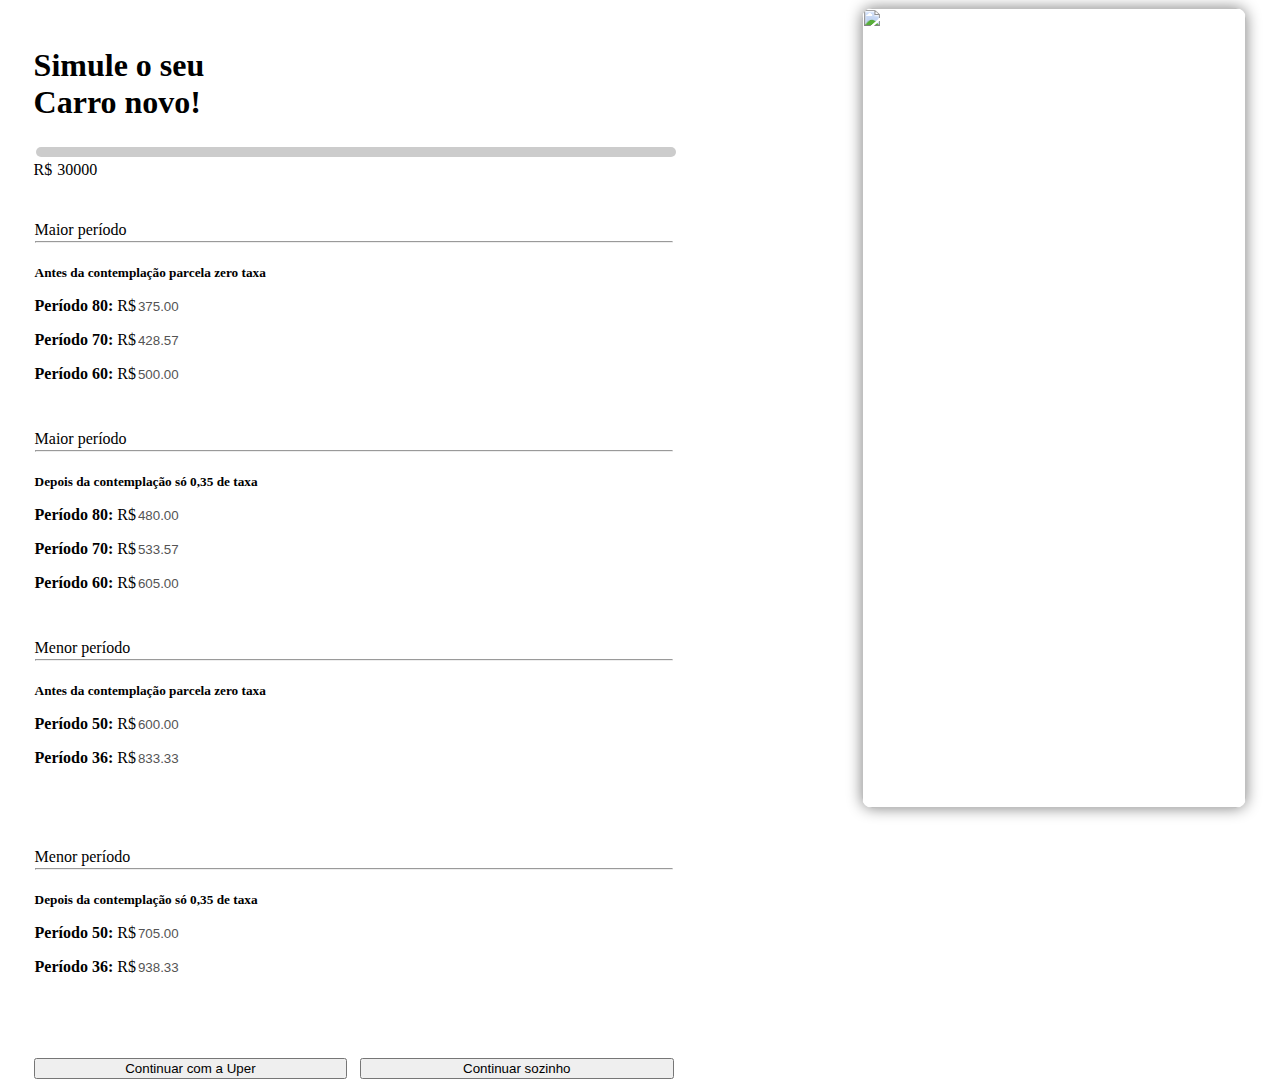
==== commit ca9e1f42: "Adicionando novo estilo" ====
--- a/slider.html
+++ b/slider.html
@@ -15,8 +15,6 @@
 <style>
     body {
         padding: 0 2vw 0 2vw;
-        background-image: linear-gradient(to right, #cc169a, #2790e1);
-        color: white;
     }
 
     .rangeslider {
@@ -104,7 +102,6 @@
     .card-text {
         background: transparent;
         border: none;
-        color: white;
     }
 
     .card-body2 {
@@ -117,10 +114,6 @@
         font-weight: 600;
     }
 
-    .table {
-        color: white;
-    }
-
     strong {
         font-weight: 600;
     }
@@ -135,6 +128,19 @@
 
     .fw-light {
         margin-bottom: 2px !important;
+    }
+
+    .myslider::-webkit-slider-thumb {
+        -webkit-appearance: none;
+        appearance: none;
+        width: 30px;
+        height: 30px;
+        background: none;
+        background-image: url('https://img.icons8.com/material-outlined/344/average-2.png');
+        background-size: contain;
+        background-position: center center;
+        background-repeat: no-repeat;
+        cursor: pointer;
     }
 </style>
 
@@ -170,22 +176,6 @@
                         </div>
                         <div class="col-sm-6">
                             <div class="card">
-                                <div class="card-body">
-                                    <p class="fw-light">Menor período</p>
-                                    <hr>
-                                    <h5 class="card-title">Antes da contemplação parcela zero taxa</h5>
-                                    <div class="card-periodo">
-                                        <p><strong>Período 50:</strong> R$<input class="card-text" name="periodoAntes50"
-                                                id="antes50" value="600.00" disabled></p>
-                                        <p><strong>Período 36:</strong> R$<input class="card-text" name="periodoAntes36"
-                                                id="antes36" value="833.33" disabled></p>
-                                        <p><strong></strong><input class="card-text" disabled></p>
-                                    </div>
-                                </div>
-                            </div>
-                        </div>
-                        <div class="col-sm-6">
-                            <div class="card">
                                 <div class="card-body card-body">
                                     <p class="fw-light">Maior período</p>
                                     <hr>
@@ -197,6 +187,22 @@
                                                 name="periodoDepois70" id="depois70" value="533.57" disabled></p>
                                         <p><strong>Período 60:</strong> R$<input class="card-text"
                                                 name="periodoDepois60" id="depois60" value="605.00" disabled></p>
+                                    </div>
+                                </div>
+                            </div>
+                        </div>
+                        <div class="col-sm-6">
+                            <div class="card">
+                                <div class="card-body">
+                                    <p class="fw-light">Menor período</p>
+                                    <hr>
+                                    <h5 class="card-title">Antes da contemplação parcela zero taxa</h5>
+                                    <div class="card-periodo">
+                                        <p><strong>Período 50:</strong> R$<input class="card-text" name="periodoAntes50"
+                                                id="antes50" value="600.00" disabled></p>
+                                        <p><strong>Período 36:</strong> R$<input class="card-text" name="periodoAntes36"
+                                                id="antes36" value="833.33" disabled></p>
+                                        <p><strong></strong><input class="card-text" disabled></p>
                                     </div>
                                 </div>
                             </div>
@@ -224,12 +230,29 @@
                         <button class="btn btn-primary btn2" type="button">Continuar sozinho</button>
                     </div>
                 </div>
+                <div id="value"></div>
         </div>
         </form>
     </div>
     <a id="downloadAnchorElem" style="display:none"></a>
-    
+
     <script>
+        function animateValue(id, start, end, duration) {
+            if (start === end) return;
+            var range = end - start;
+            var current = start;
+            var increment = end > start ? 1 : -1;
+            var stepTime = Math.abs(Math.floor(duration / range));
+            var obj = document.getElementById(id);
+            var timer = setInterval(function () {
+                current += increment;
+                obj.innerHTML = current;
+                if (current == end) {
+                    clearInterval(timer);
+                }
+            }, stepTime);
+        }
+
         window.addEventListener('load', function () {
 
             document.getElementById('sliderRange').addEventListener('click', () => {
@@ -824,7 +847,7 @@
 
         const form2 = document.getElementsByClassName('form-data')[0];
         form2.addEventListener('submit', handleFormSubmit);
-        
+
         //Teste 1
         // var min = document.getElementById("sliderRange").min
         // var max = document.getElementById("sliderRange").max
